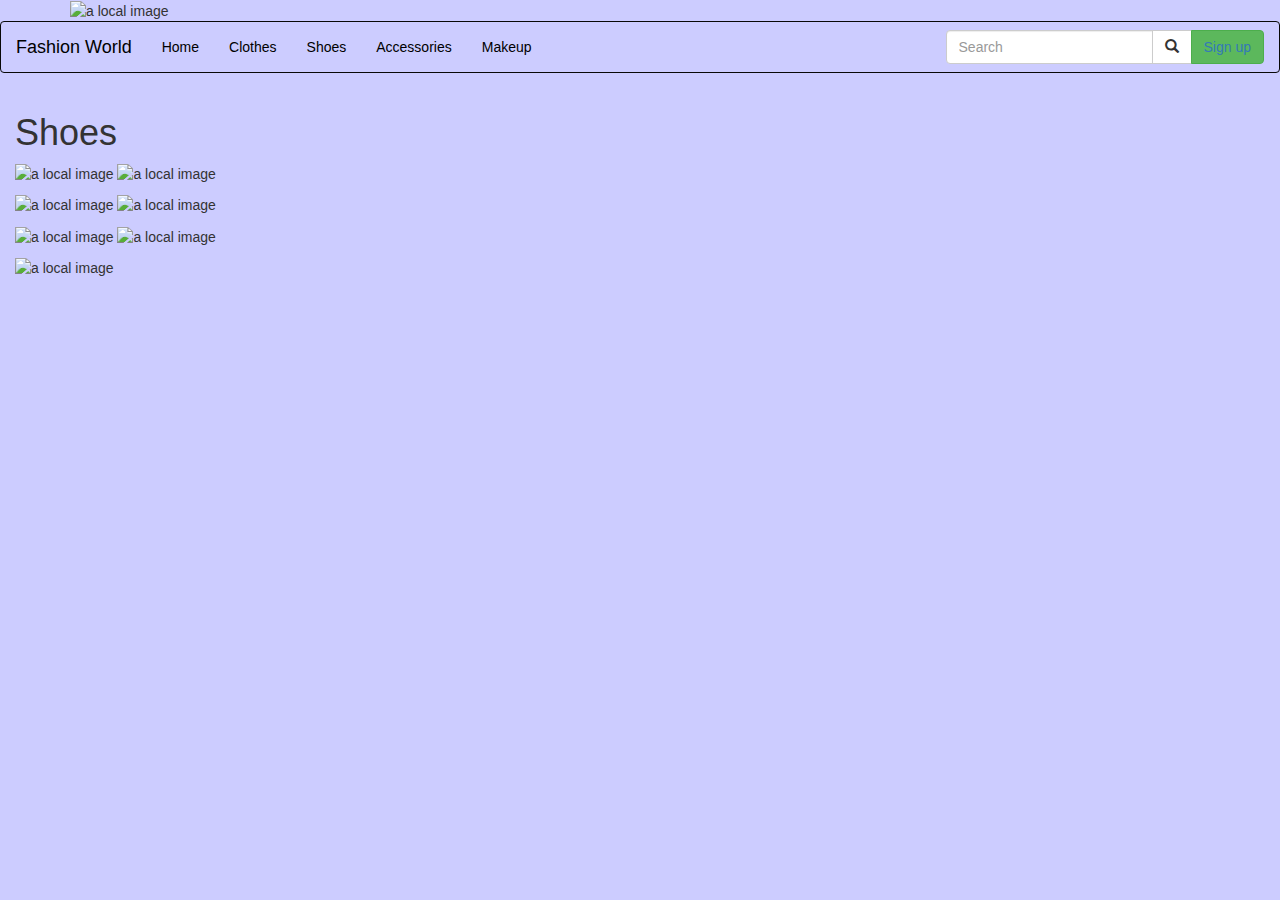
==== index3.html @ ef855c5e "new code" ====
<!DOCTYPE html>
<html lang="en" dir="ltr">
  <head>
    <meta charset="utf-8">
    <title> Fashion world</title>
    <link rel="stylesheet" type="text/css" href="css/style.css">
    <meta name="viewport" content="width=device-width" initial-scale="1">
    <link rel="stylesheet" href="https://maxcdn.bootstrapcdn.com/bootstrap/3.4.0/css/bootstrap.min.css">
    <script src="https://ajax.googleapis.com/ajax/libs/jquery/3.4.1/jquery.min.js"></script>
    <script src="https://maxcdn.bootstrapcdn.com/bootstrap/3.4.0/js/bootstrap.min.js"></script>
  </head>
  <body style="background-color: #ccccff" style="text-color: blue">
    <header id="masthead" class="wrapper wrap-head site-header fixed" style="top: 0px;">
      <div class="wrapper wrapper-site-identity">
          <div class="container">
              <div class="row">
                  <div class="col-xs-12 col-sm-12 col-md-12">
                      <div class="site-branding">
                          <img src="images/capture.PNG" alt="a local image" class="center" >
                        </div>
                  </div>
                                  </div>
          </div>
      </div>
  </header>

  <nav id="navbar" class="navbar navbar-inverse " style="background-color: #ccccff" >
    <div class="container-fluid">
      <div class="navbar-header">
        <a class="navbar-brand" href="#" style="color: black">Fashion World</a>
      </div>
      <ul class="nav navbar-nav" >
        <li><a href="index.html" style="color: black" >Home</a></li>
        <li><a href="index2.html" style="color: black">Clothes</a></li>
        <li><a href="index3.html" style="color: black">Shoes</a></li>
        <li><a href="index4.html" style="color: black">Accessories</a></li>
        <li><a href="index6.html" style="color: black">Makeup</a></li>
      </ul>
      <form class="navbar-form navbar-right" action="/action_page.php">
        <div class="input-group">
          <input type="text" class="form-control" placeholder="Search" name="search">
          <div class="input-group-btn">
            <button class="btn btn-default" type="submit">
              <i class="glyphicon glyphicon-search"></i>
            </button>
              <button type="button" class="btn btn-success w3-round w3-tiny "><a href="index5.html" >Sign up</a></button>
          </div>
        </div>
      </form>
    </div>
  </nav>

  <div class="container" style="width:1500px;" style="hight:500px">
<div>
   <h1 styl="text-color: red"> Shoes</h1>
<p></p>
    <img src="images/15&16.PNG" alt="a local image" class="center" >
    <img src="images/17&18.PNG" alt="a local image" class="center" >
<p></p>
    <img src="images/19&20.PNG" alt="a local image" class="center" >
    <img src="images/21&22.PNG" alt="a local image" class="center" >
<p></p>
    <img src="images/SH1.PNG" alt="a local image" class="center" >
    <img src="images/SH2.PNG" alt="a local image" class="center" >
<p></p>
    <img src="images/SH3.PNG" alt="a local image" class="center" >
</div>
 </div>

  </body >
</html>
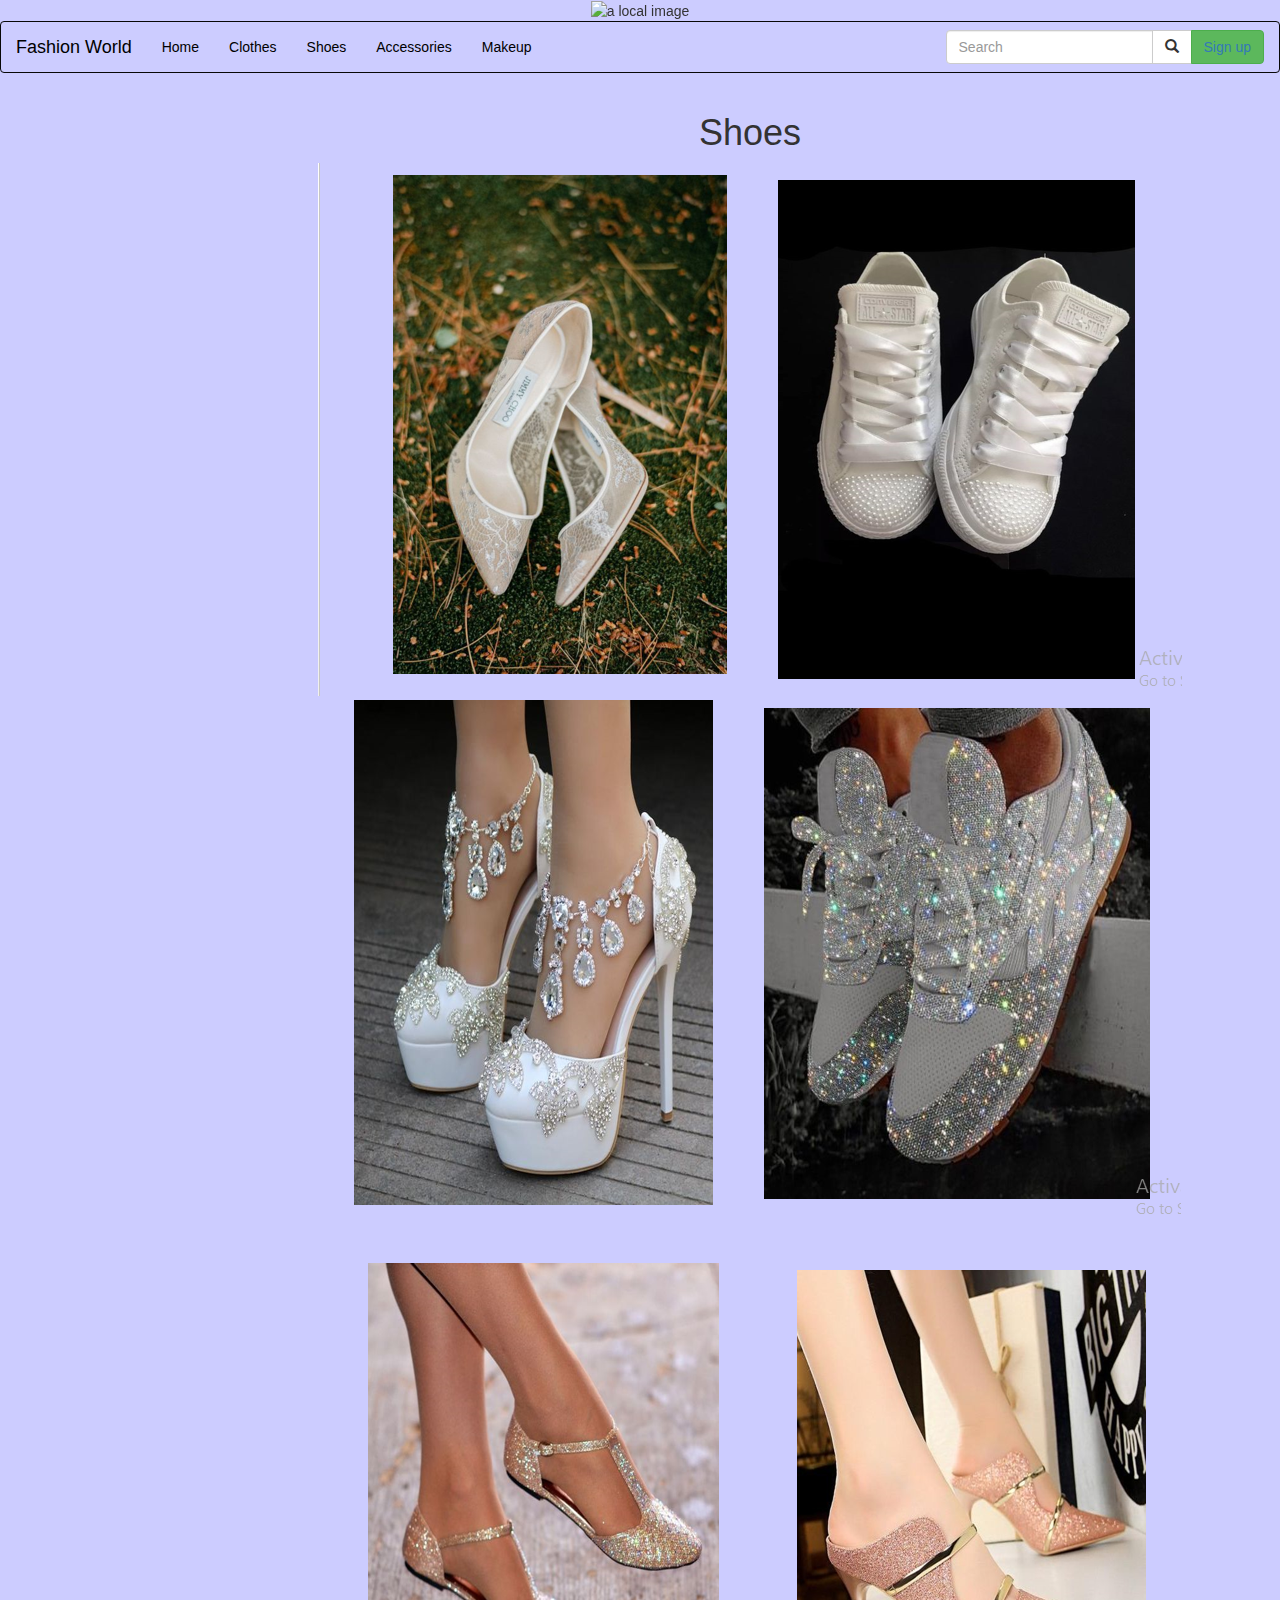
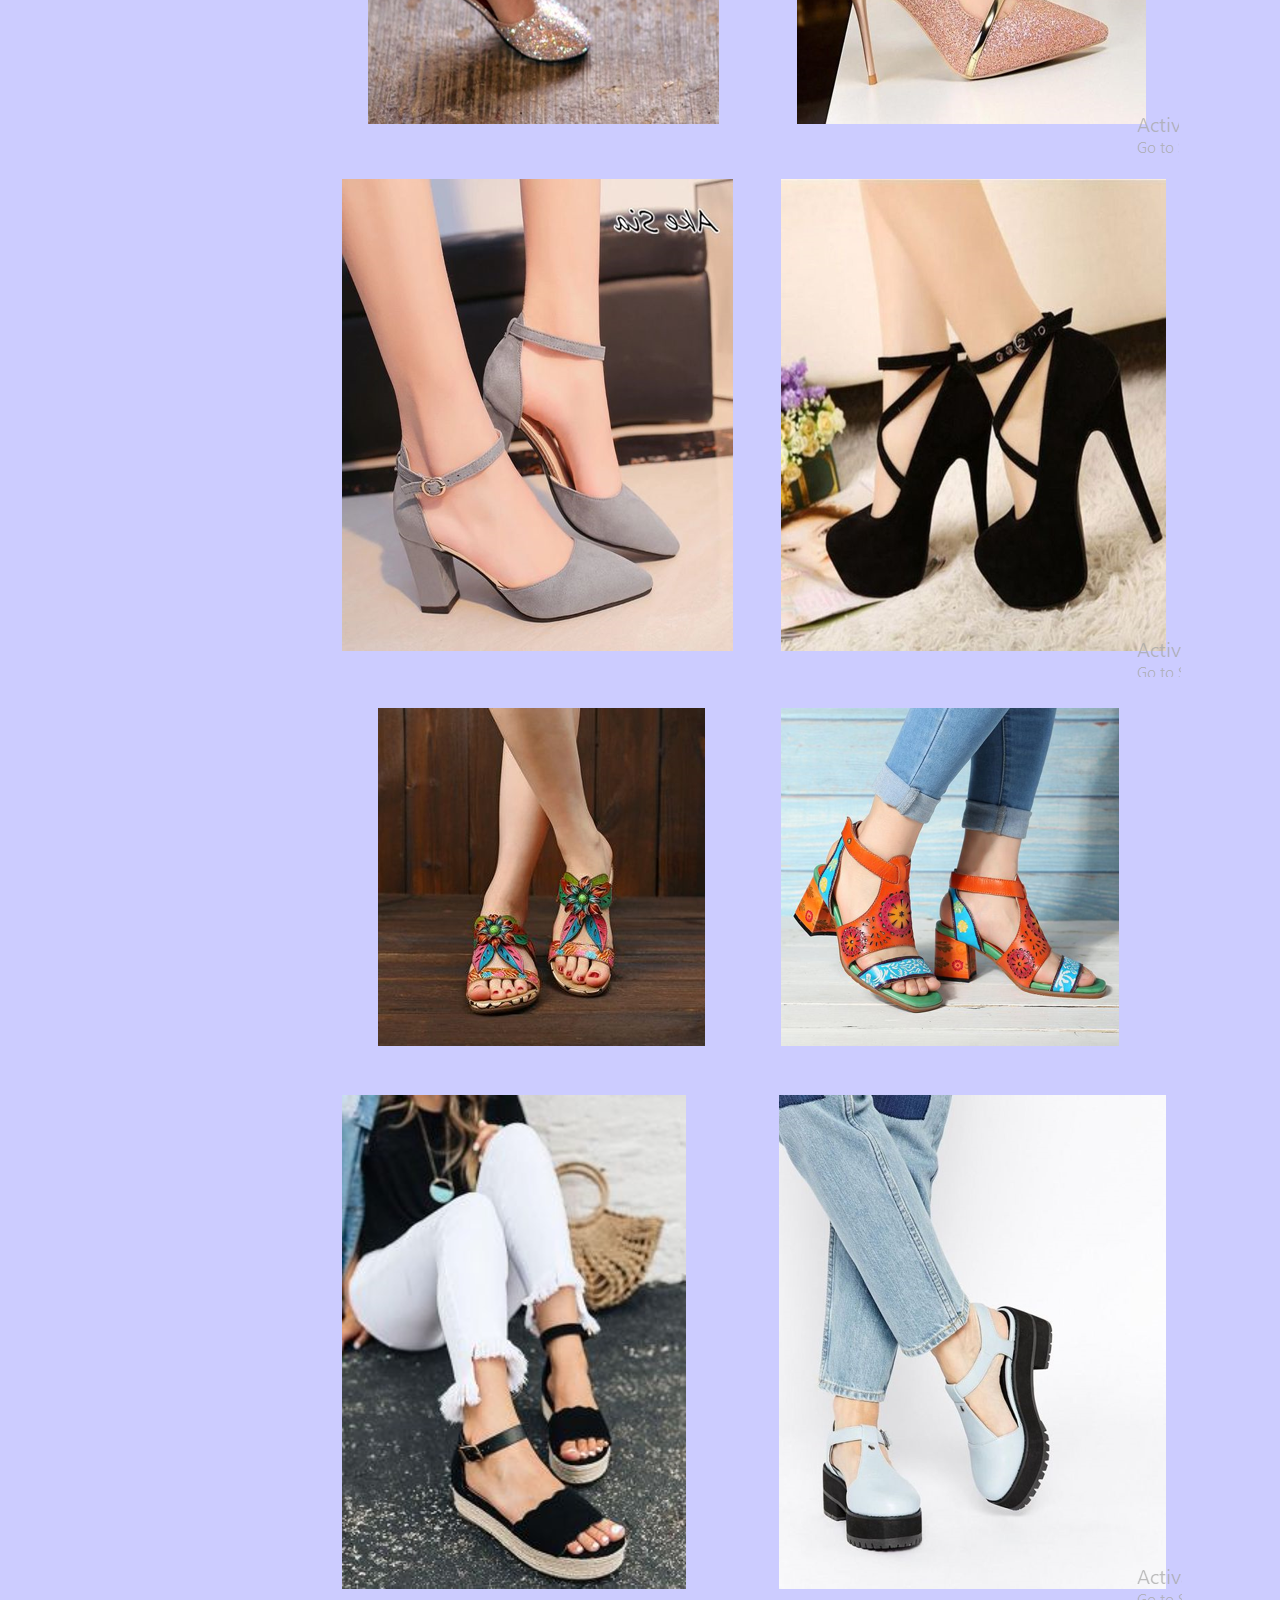
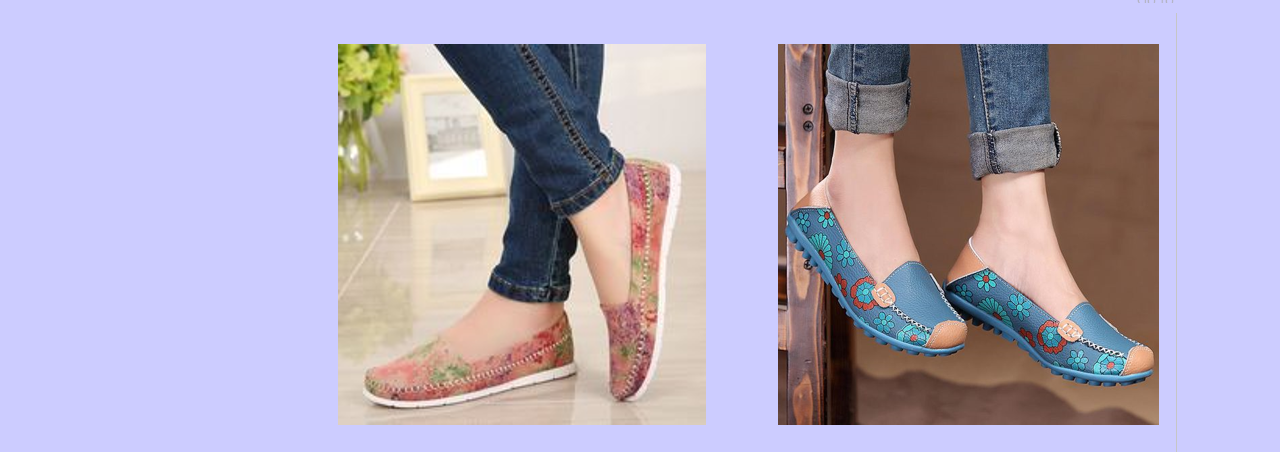
==== commit d0900ddf: "new photo" ====
--- a/index3.html
+++ b/index3.html
@@ -16,7 +16,7 @@
               <div class="row">
                   <div class="col-xs-12 col-sm-12 col-md-12">
                       <div class="site-branding">
-                          <img src="images/capture.PNG" alt="a local image" class="center" >
+                          <img src="images/capture.png" alt="a local image" class="center" >
                         </div>
                   </div>
                                   </div>
--- a/css/style.css
+++ b/css/style.css
@@ -0,0 +1,35 @@
+header {
+ text-align: center;
+backface-visibility: hidden;,
+}
+li a {
+
+   color: black;
+   background-color: #ccccff;
+}
+.navbar-inverse  {
+    color: black;
+    ;
+  }
+   {
+      color: blue;
+;
+}
+img.content {
+  text-align: center;
+}
+.h1, h1 {
+    font-size: 36px;
+    color: red;
+    text-align: center;
+}
+.container {
+  text-align: center;
+}
+
+form {
+  text-align: center;
+}
+.site-branding {
+  text-align: center;
+}
